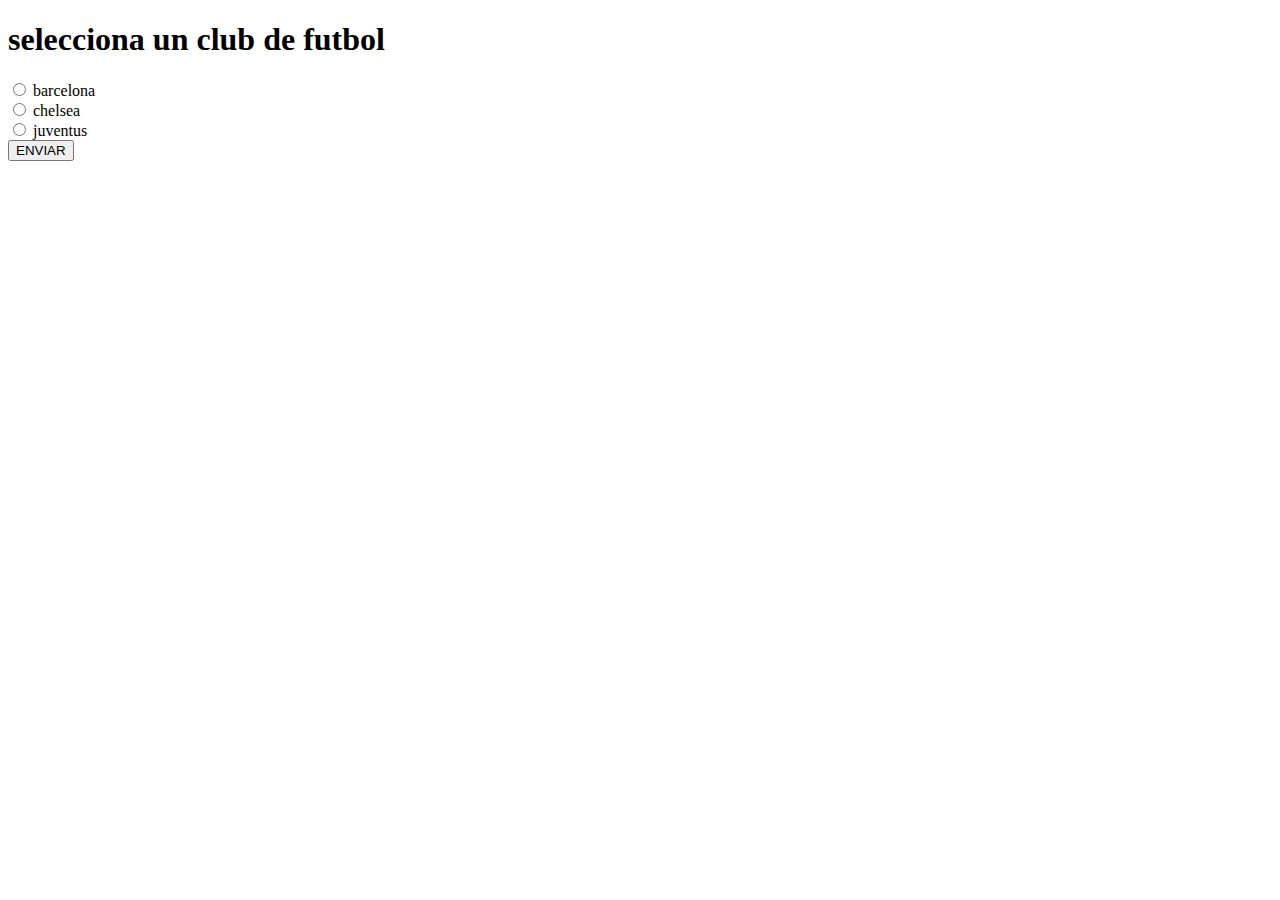
==== formulario_uno.html @ 1a55b96a "agregado formulario uno" ====
<!DOCTYPE html>
<html lang="es">
<head>
    <meta charset="UTF-8">
    <meta http-equiv="X-UA-Compatible" content="IE=edge">
    <meta name="viewport" content="width=device-width, initial-scale=1.0">
    <title>Document</title>
</head>
<body>
    <h1>selecciona un club de futbol</h1>
    <form action="action_page.php"  target="_blank" method="GET">
        <input type="radio" id="barcelona"  name="club" value="barcelona">
        <label for="barcelona">barcelona</label><br>
        <input type="radio" id="chelsea"  name="club" value="chelsea">
        <label for="chelsea">chelsea</label><br>
        <input type="radio" id="juventus" name="club" value="juventus">
        <label for="juventus">juventus</label><br>
        <input type="submit"    value="ENVIAR">
        
    </form>
</body>
</html>
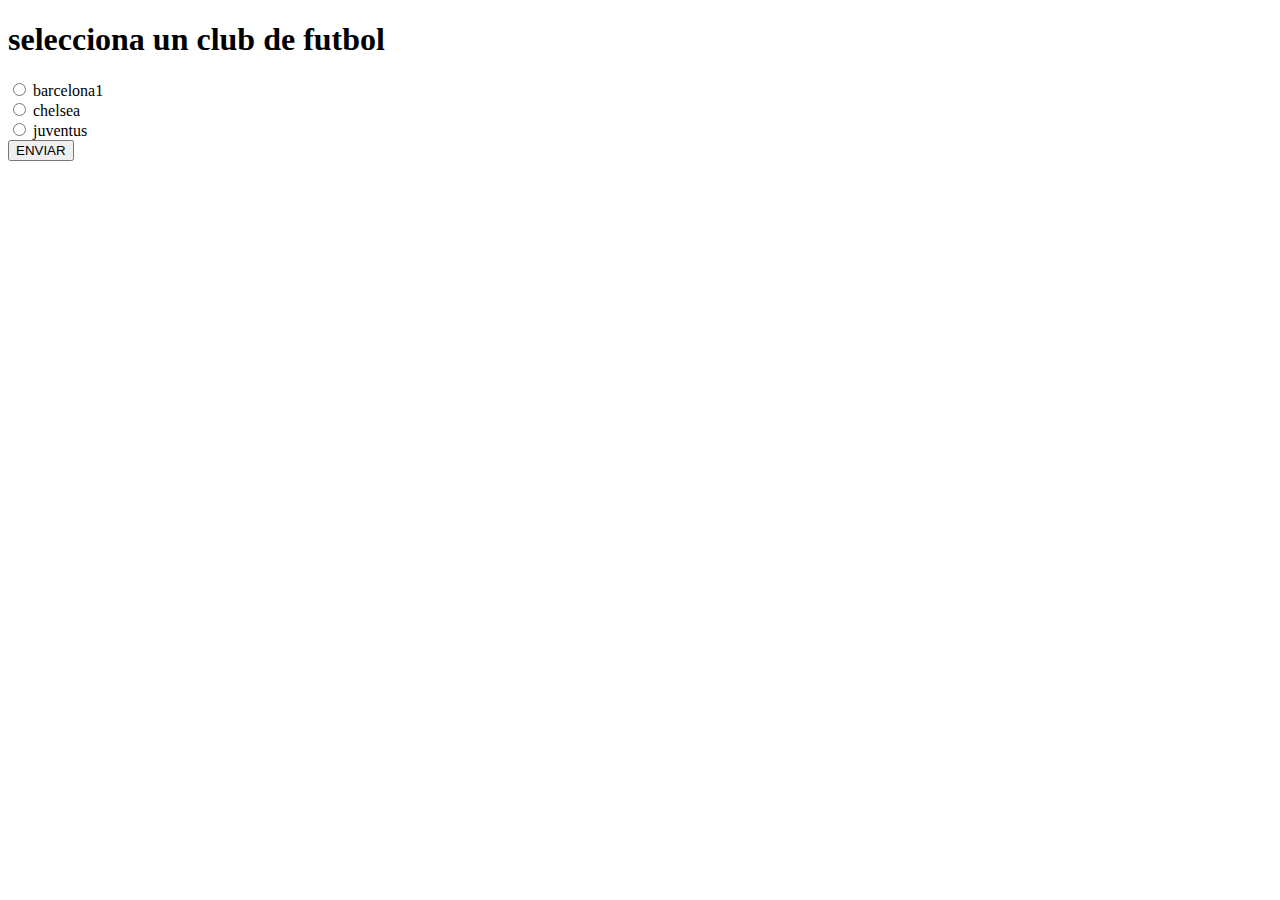
==== commit db4e62e7: "modificacion formulario" ====
--- a/formulario_uno.html
+++ b/formulario_uno.html
@@ -10,7 +10,7 @@
     <h1>selecciona un club de futbol</h1>
     <form action="action_page.php"  target="_blank" method="GET">
         <input type="radio" id="barcelona"  name="club" value="barcelona">
-        <label for="barcelona">barcelona</label><br>
+        <label for="barcelona">barcelona1</label><br>
         <input type="radio" id="chelsea"  name="club" value="chelsea">
         <label for="chelsea">chelsea</label><br>
         <input type="radio" id="juventus" name="club" value="juventus">
